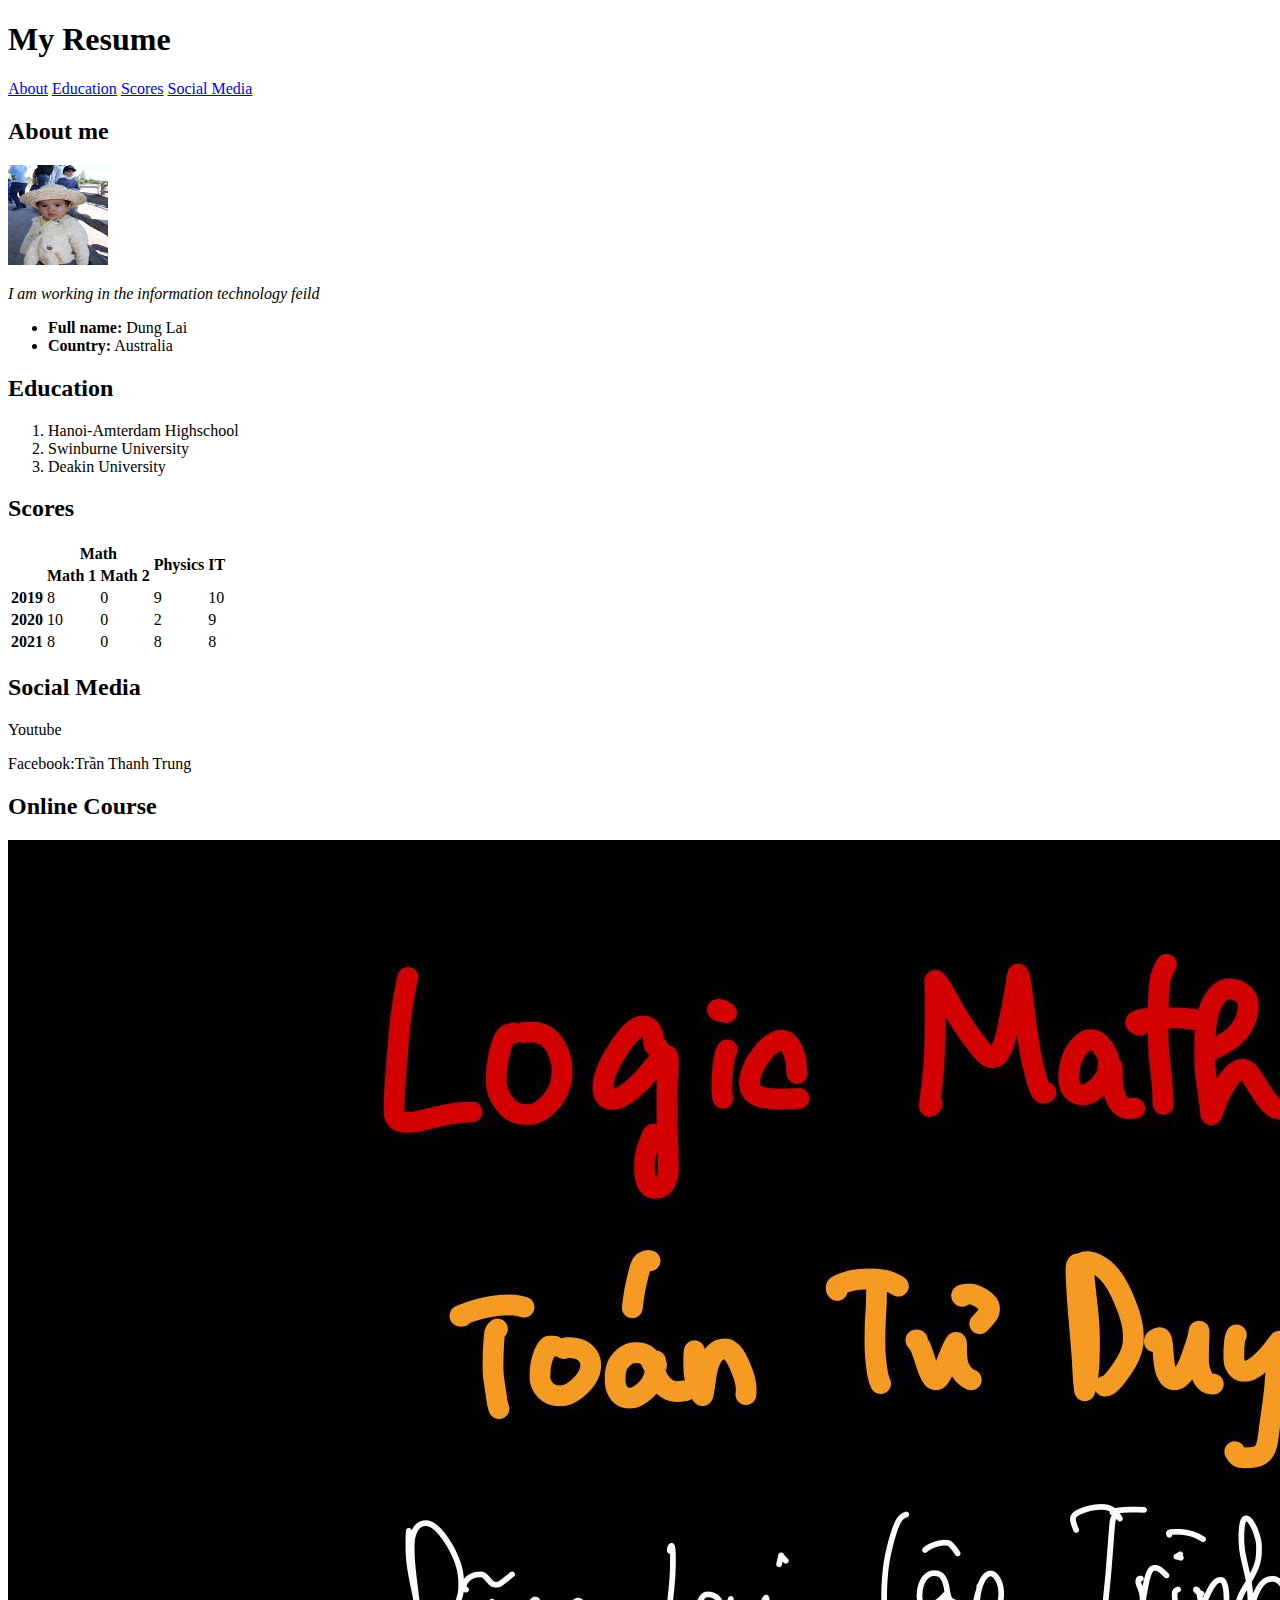
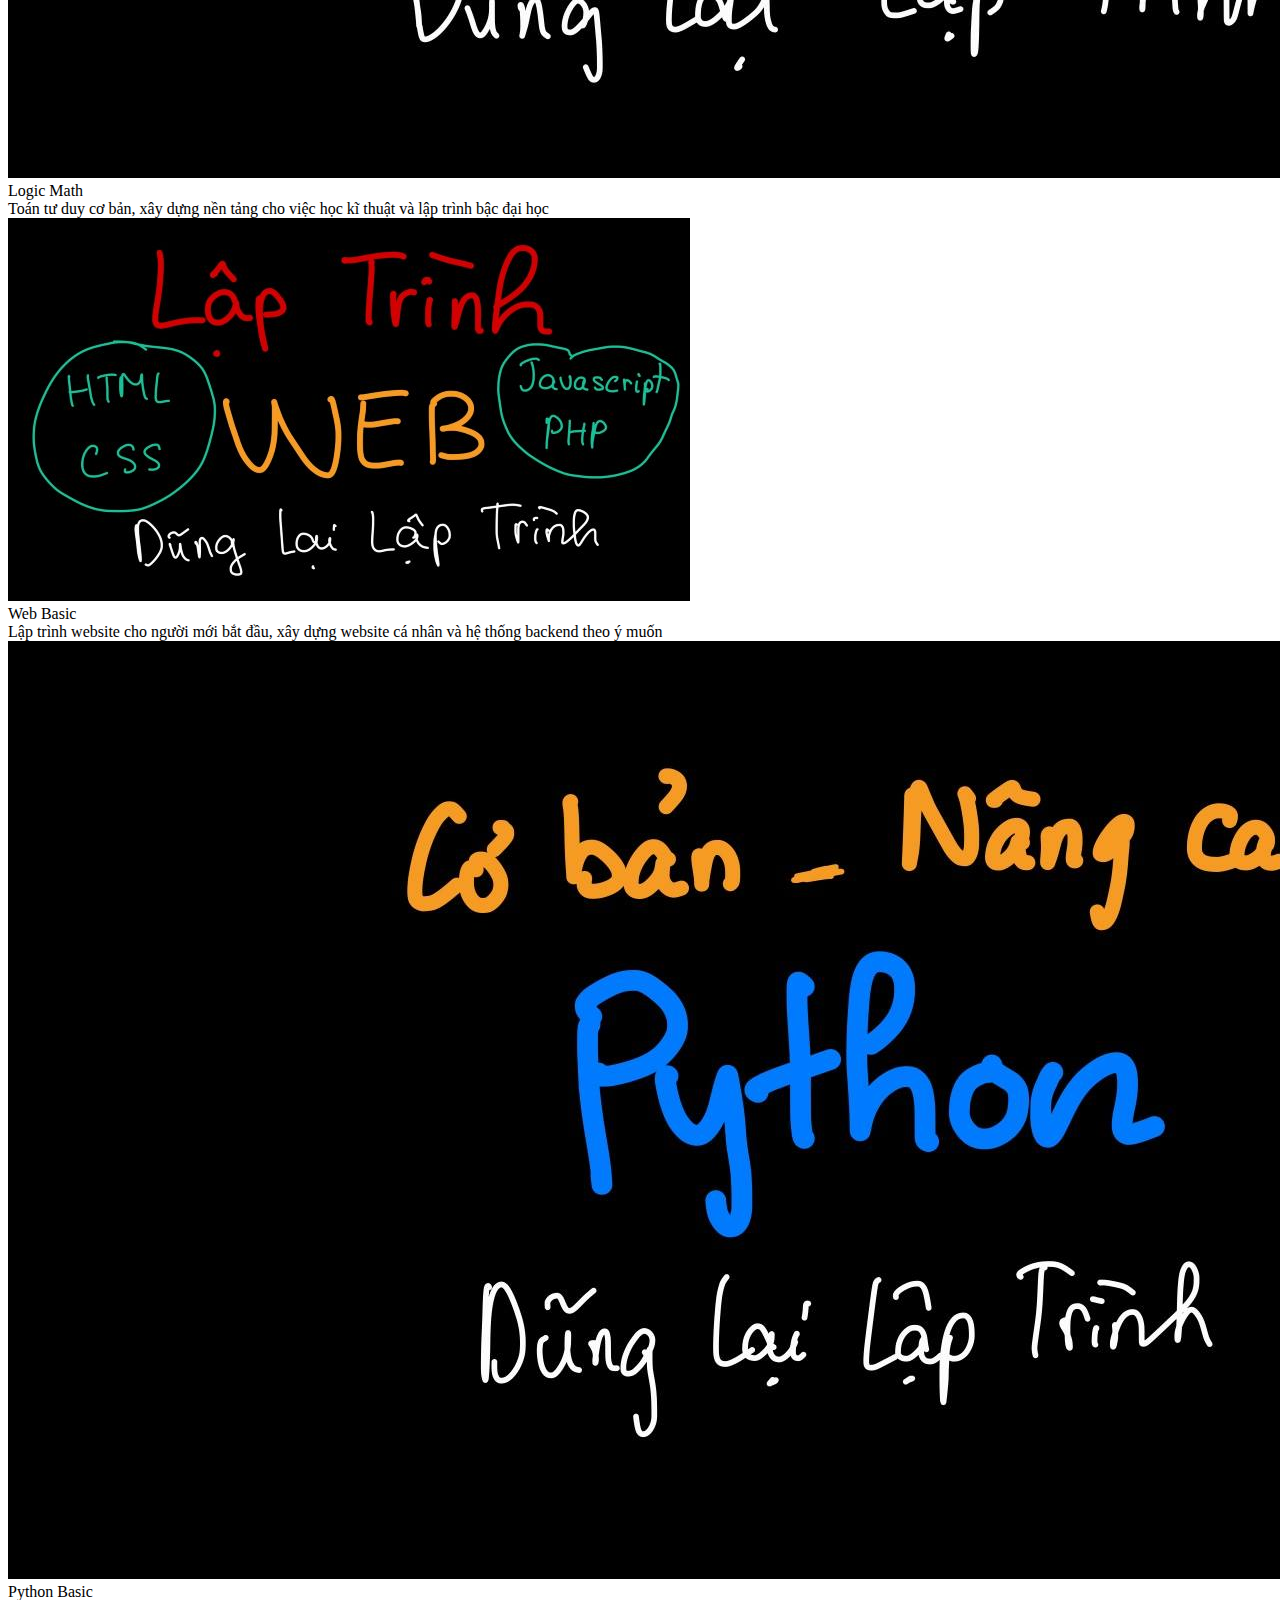
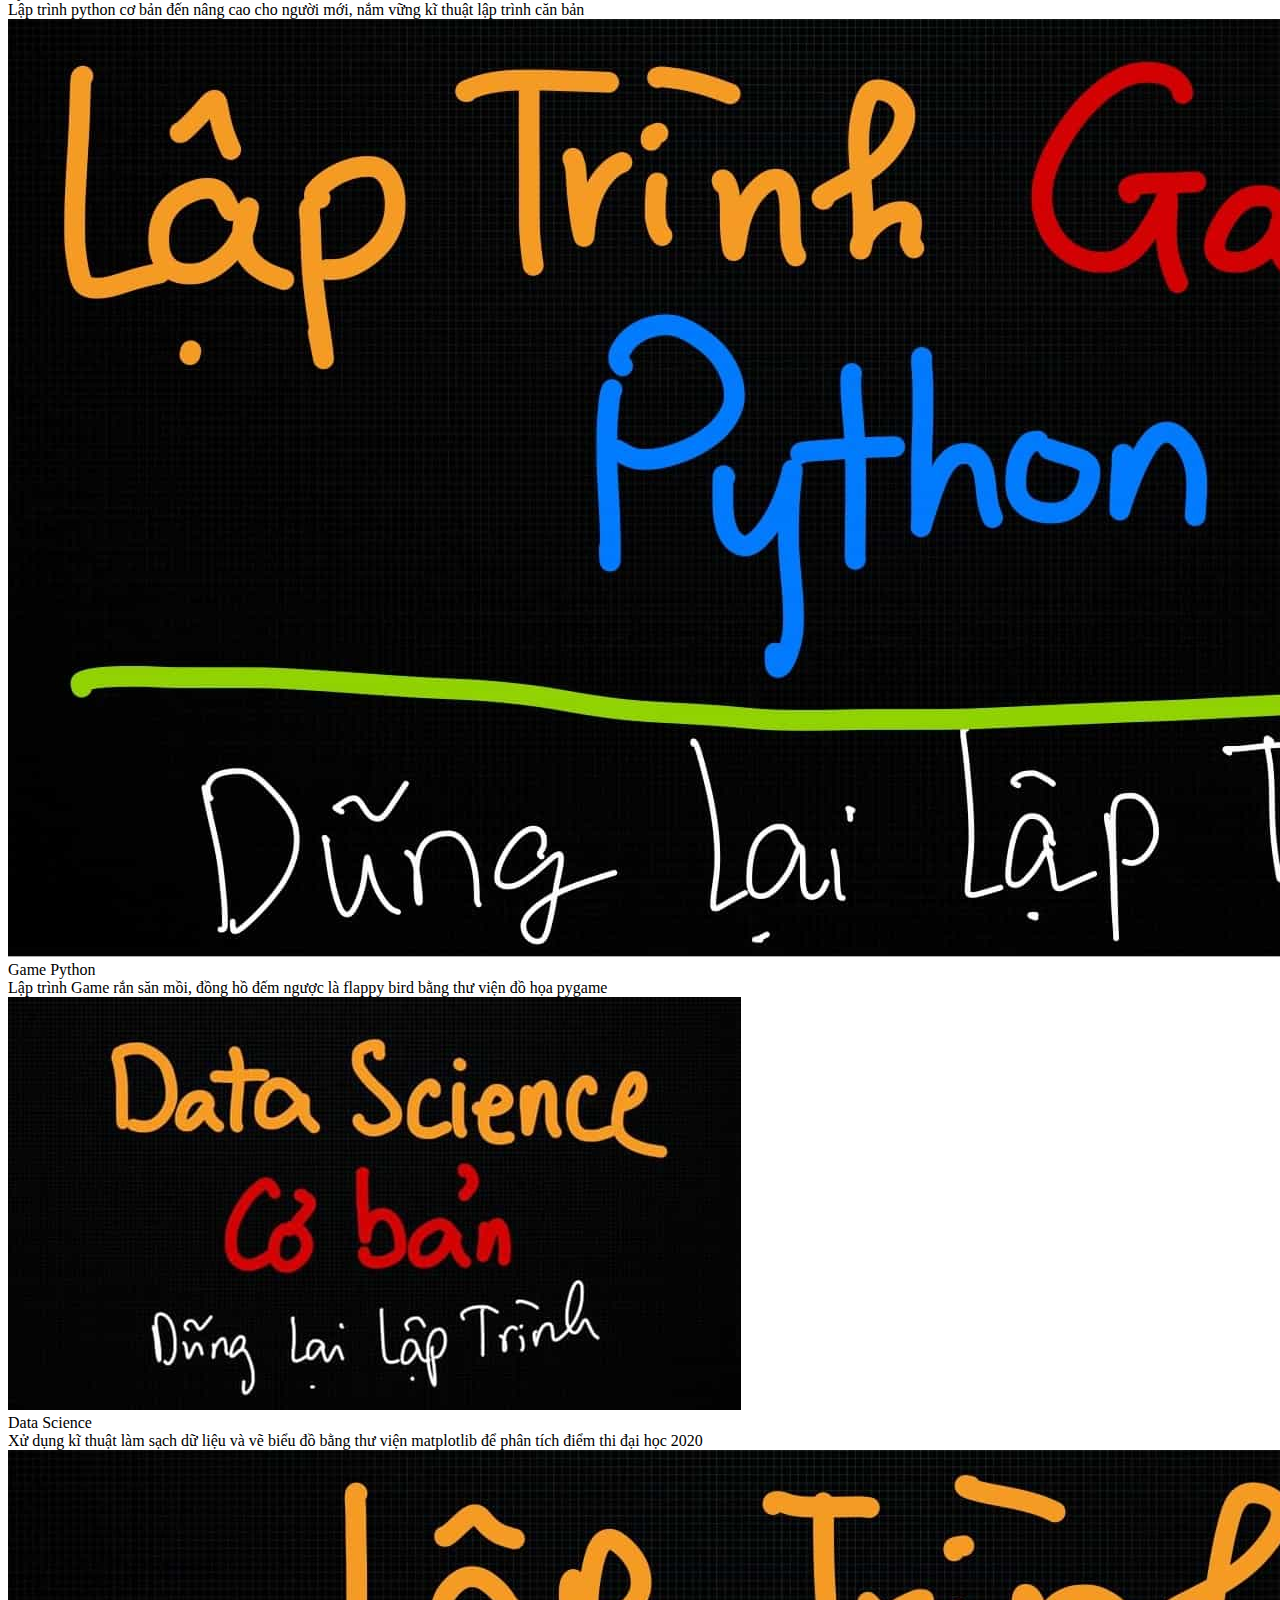
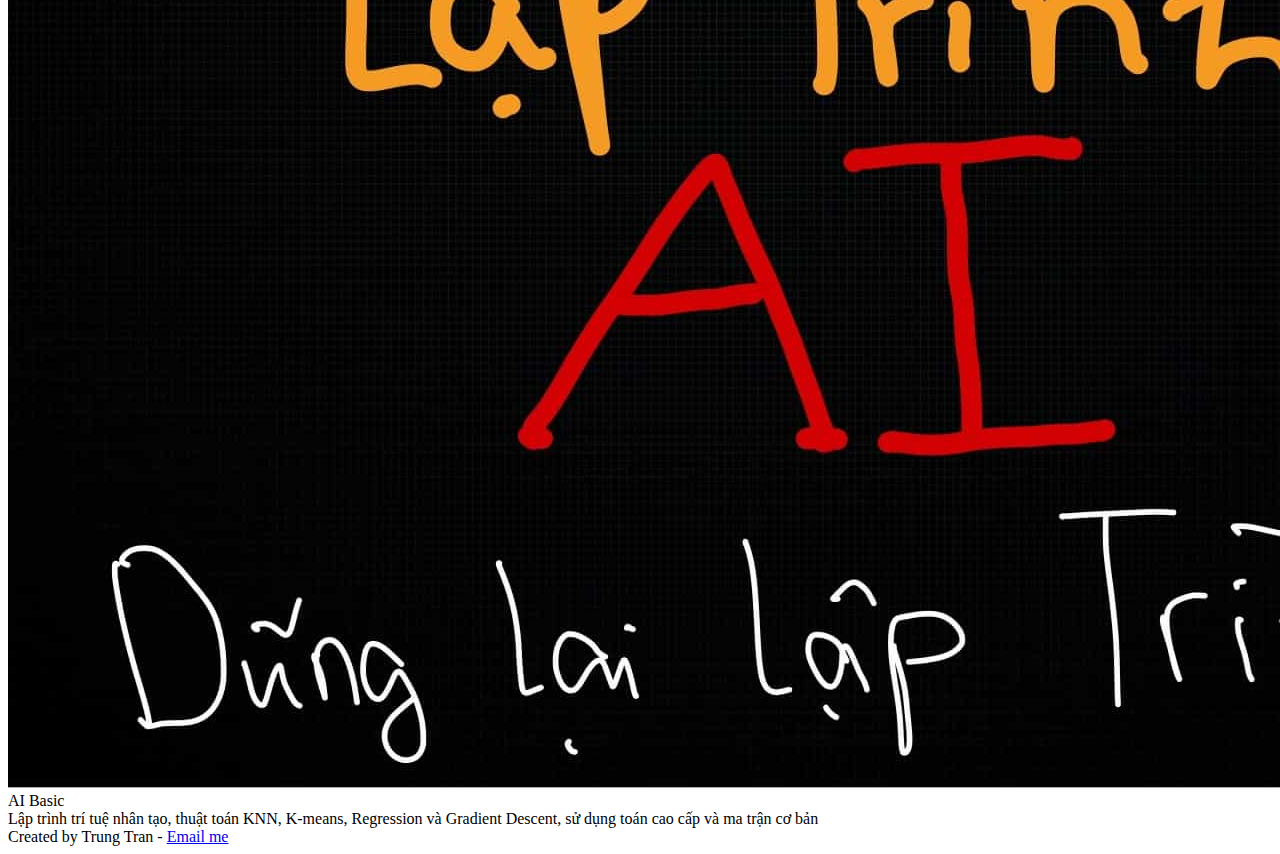
==== Index.html @ c731ae8b "Rename 18_1.html to Index.html" ====
<!DOCTYPE html>
<html lang="en">
<head>
	<meta charset="utf-8"/>
	<meta name="description" content="Resume"/>
	<meta name="author" content="Trung"/>
	<meta name="Country" content="Việt nam"/>
	<!-- <meta name="viewport" content="width=device-width, initial-scale=1"> -->
	<link rel="stylesheet" href="css/18_1.css">
	<title>My Resume</title>
</head>
<body>
	<h1>My Resume</h1>
	<nav>
		<a href="#About_me" class="nav_left">About</a>
		<a href="#Education" class="nav_left">Education</a>
		<a href="#Scores" class="nav_left">Scores</a>
		<a href="#Social_Media" class="nav_right">Social Media</a>
	</nav>
	<div id="container">
		<div id="left_side">
		<h2 id="About_me">About me</h2>
		<img src="18/dau_tay.jpg" alt="My photo" width="100" height="100">
		<p><em>I am working in the information technology feild</em></p>
		<ul>
			<li><strong>Full name:</strong> Dung Lai</li>
			<li><strong>Country:</strong> Australia</li>
		</ul>
		<h2 id="Education">Education</h2>
		<ol>
			<li>Hanoi-Amterdam Highschool</li>
			<li>Swinburne University</li>
			<li>Deakin University</li>
		</ol>
		<h2 id="Scores">Scores</h2>
		<table>
			<tr>
				<th rowspan="2"></th>
				<th colspan="2">Math</th>
				<th rowspan="2">Physics</th>
				<th rowspan="2">IT</th>
			</tr>
			<tr>
				<th>Math 1</th>
				<th>Math 2</th>
				
			</tr>
			<tr>
				<th>2019</th>
				<td>8</td>
				<td>0</td>
				<td>9</td>
				<td>10</td>
			</tr>
			<tr>
				<th>2020</th>
				<td>10</td>
				<td>0</td>
				<td>2</td>
				<td>9</td>
			</tr>
			<tr>
				<th>2021</th>
				<td>8</td>
				<td>0</td>
				<td>8</td>
				<td>8</td>
			</tr>
		</table>
		<h2 id="Social_Media">Social Media</h2>
		<p><a href="http://youtube.com"></a>Youtube</p>
		<p>Facebook:<a href="https://www.facebook.com/photo.php?fbid=1587657491380225&set=pb.100004079685459.-2207520000..&type=3"></a>Trần Thanh Trung</p>
		</div>
		<div id="right_side">
		<h2>Online Course</h2>
			<div id="course_container">
				<div class="course_item">
					<img class="course_img" src="18/math.jpg">
					<div class="course_title">Logic Math</div>
					<div class="course_desc">Toán tư duy cơ bản, xây dựng nền tảng cho việc học kĩ thuật và lập trình bậc đại học</div>
				</div>
				<div class="course_item">
					<img class="course_img" src="18/web.jpg">
					<div class="course_title">Web Basic</div>
					<div>Lập trình website cho người mới bắt đầu, xây dựng website cá nhân và hệ thống backend theo ý muốn</div>
				</div>
				<div class="course_item">
					<img class="course_img" src="18/python.jpg">
					<div class="course_title">Python Basic</div>
					<div class="course_desc">Lập trình python cơ bản đến nâng cao cho người mới, nắm vững kĩ thuật lập trình căn bản</div>
				</div>
				<div class="course_item">
					<img class="course_img" src="18/game.jpg">
					<div class="course_title">Game Python</div>
					<div class="course_desc">Lập trình Game rắn săn mồi, đồng hồ đếm ngược là flappy bird bằng thư viện đồ họa pygame</div>
				</div>
				<div class="course_item">
					<img class="course_img" src="18/data.jpg">
					<div class="course_title">Data Science</div>
					<div class="course_desc">Xử dụng kĩ thuật làm sạch dữ liệu và vẽ biểu đồ bằng thư viện matplotlib để phân tích điểm thi đại học 2020</div>
				</div>
				<div class="course_item">
					<img class="course_img" src="18/ai.jpg">
					<div class="course_title">AI Basic</div>
					<div class="course_desc">Lập trình trí tuệ nhân tạo, thuật toán KNN, K-means, Regression và Gradient Descent, sử dụng toán cao cấp và ma trận cơ bản</div>
				</div>
			</div>
		</div>
	</div>
	<footer>
		Created by Trung Tran - <a href="mailto:trungtt543@gmail.com">Email me</a>
	</footer>
</body>
</html>
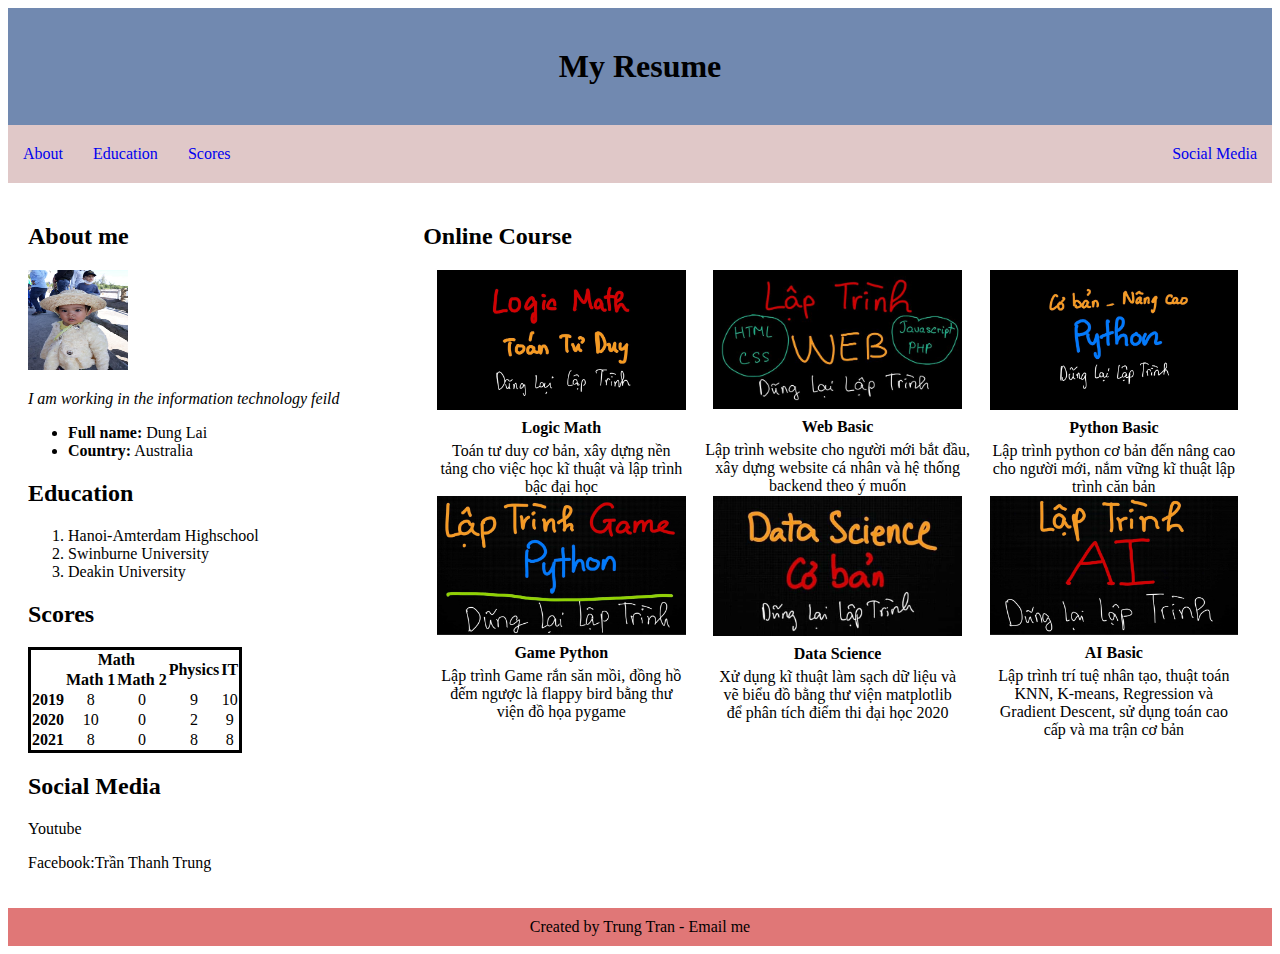
==== commit 6d10d38d: "Update Index.html" ====
--- a/Index.html
+++ b/Index.html
@@ -5,8 +5,8 @@
 	<meta name="description" content="Resume"/>
 	<meta name="author" content="Trung"/>
 	<meta name="Country" content="Việt nam"/>
-	<!-- <meta name="viewport" content="width=device-width, initial-scale=1"> -->
-	<link rel="stylesheet" href="css/18_1.css">
+	<meta name="viewport" content="width=device-width, initial-scale=1">
+	<link rel="stylesheet" href="18_1.css">
 	<title>My Resume</title>
 </head>
 <body>
--- a/18_1.css
+++ b/18_1.css
@@ -0,0 +1,92 @@
+h1 {
+	background-color: #7189b0;
+	text-align: center;
+	padding: 40px 20px;
+	margin: 0;
+	}
+nav {
+	 background-color: #e0c8c8;
+	 overflow: hidden;
+	 text-align: center;
+	 }
+
+
+nav a   {
+		text-align: center;
+		text-decoration: none;
+		padding: 20px 15px;
+		}
+.nav_left
+		{
+		float: left;
+		}
+.nav_right
+		{
+		float: right;	
+		}
+
+nav a:hover{
+			background-color: black;
+			color: white;
+			}
+table	{border: solid;
+		border-collapse: collapse;
+		/*width: 100%;
+		border-style: solid;
+		border-collapse: collapse;*/
+		}
+table td {
+		text-align: center;
+		}
+#container{	display: flex;
+			flex-wrap: nowrap;
+			}
+#left_side{
+			flex: 30%;
+			padding: 20px;
+			}
+#right_side{
+			flex: 70%;
+			padding: 20px;
+			}
+#course_container{
+	display: flex;
+	flex-wrap: wrap;
+}
+.course_item{
+			text-align: center;
+			flex: 33%;
+			}
+.course_img{
+			width: 90%;
+			}
+.course_title	{
+				font-weight: bold;
+				padding: 5px 20px;
+				}
+.course_desc{
+			padding: 0px 15px;
+			}
+/*@media(max-width: 800px) 
+{
+	#left_side{
+			flex: 100%;
+			padding: 20px;
+			}
+	#right_side{
+			flex: 100%;
+			padding: 20px;
+			}
+	#container{flex-wrap: wrap;}
+	.course_item{flex: 50%}
+}*/
+
+footer {
+		background-color: #e07777;
+		text-align: center;
+		padding: 10px;
+		}
+footer >a {
+			text-decoration: none;
+			color: black;
+			}